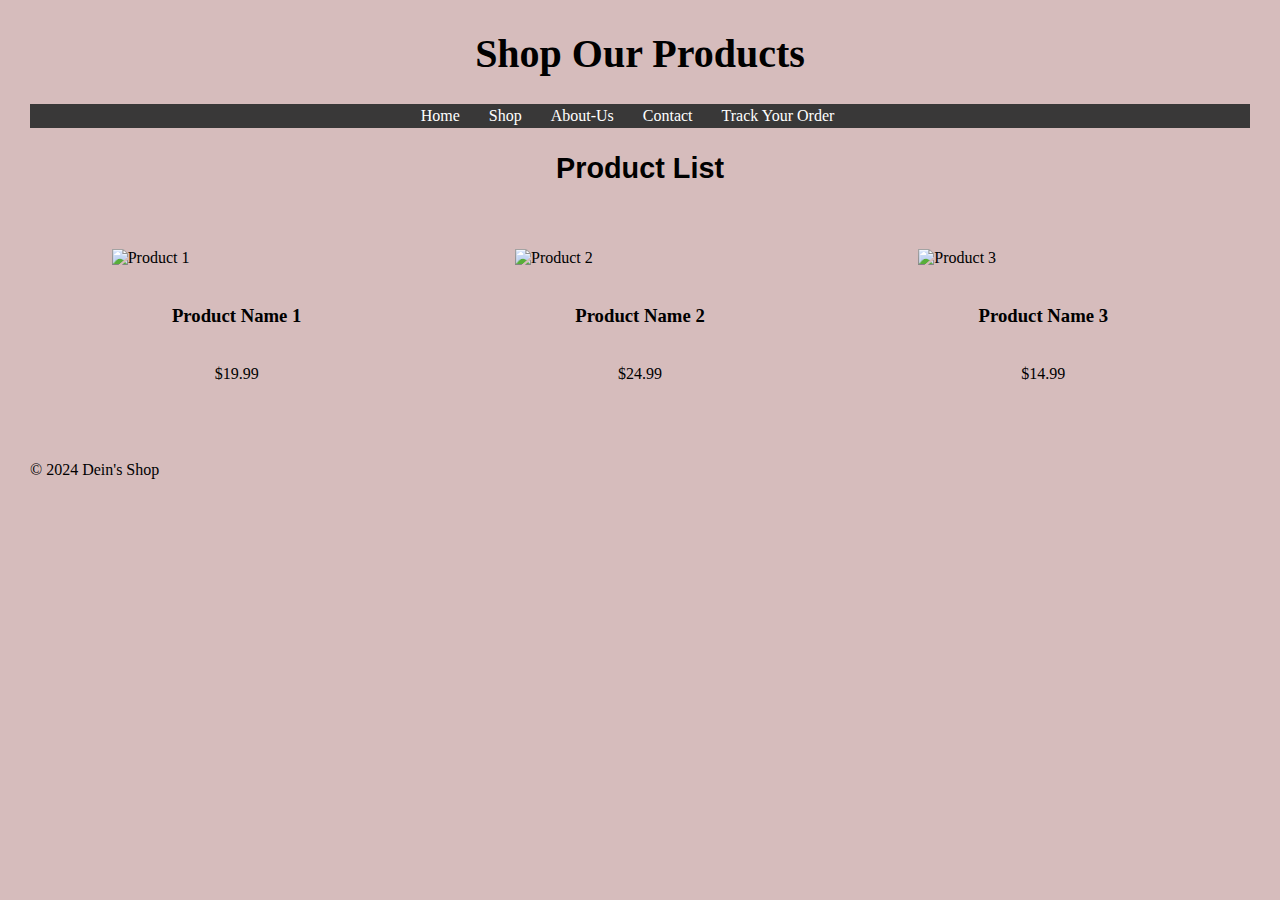
==== shop.html @ 7dbabae6 "Add files via upload" ====
<!DOCTYPE html>
<html lang="en">
<head>
    <meta charset="UTF-8">
    <meta name="viewport" content="width=device-width, initial-scale=1.0">
    <title>Shop</title>
    <link rel="stylesheet" href="./style.css">
</head>
<body class="back">
    <header>
        <h1>Shop Our Products</h1>  

        <nav>
            <ul>
                <li><a href="index.html">Home</a></li>
                <li><a href="./shop.html">Shop</a></li>
                <li><a href="./about-us.html">About-Us</a></li>
                <li><a href="./contacts.html">Contact</a></li>
                <li><a href="./trackorder.html">Track Your Order</a></li>
            </ul>
        </nav>

        <h2>Product List</h2>

    </header>

    <main>
        <div class="product">
            <img src="./Images/IMG_0703.jpeg" alt="Product 1"> 
            <h3>Product Name 1</h3>
            <p>$19.99</p>
        </div>

        <div class="product">
            <img src="./Images/IMG_0727.jpeg" alt="Product 2"> 
            <h3>Product Name 2</h3>
            <p>$24.99</p>
        </div>

        <div class="product">
            <img src="./Images/IMG_0737.jpeg" alt="Product 3"> 
            <h3>Product Name 3</h3>
            <p>$14.99</p>
        </div>
    </main>

    <footer>
        <p>&copy; 2024 Dein's Shop</p>
    </footer>
</body>
</html>
---- style.css ----
body {
    font-family: "Times New Roman", Times, serif; 
    background-color: #d6bcbc; 
    margin: 30px; 
}

header {
    text-align: center;
    margin-bottom: 20px;
}

nav ul {
    list-style: none; 
    padding: 0;
    background-color: #393838; 
    margin-bottom: 20px;
    text-align: center;
}

.abt p{
    text-align: right;
}

.back ul{
    list-style: none;
    text-align: left
}

.back li{
    display:block;
    text-align: left;
}

.back img {
display: flex;
align-items: flex-start;
flex-wrap: wrap;
justify-content: space-between;
gap: 20px;
padding: 20px;
}

main {
    display: flex;
    justify-content: space-between; 
    align-items: flex-start; 
    flex-wrap: wrap; 
    gap: 20px;
    padding: 20px;
}

.product {
    flex-basis: calc((1/3)*100% - 20px); 
    display: flex;
    flex-direction: column; 
    align-items: center; 
    margin-bottom: 20px;
}

.back h2{
    display: block;
}

nav li {
    display: inline; 
    margin-right: 25px;
}


nav a {
    color: white; 
    text-decoration: none; 
}

.back nav li{
    display: inline; 
    margin-right: 25px;
}

.back nav a{
    color: white; 
    text-decoration: none;
}

.back nav ul{
    list-style: none; 
    padding: 0;
    background-color: #393838; 
    margin-bottom: 20px;
    text-align: center;
}

p, li {
    line-height: 1.5;
}

h1 { 
   font-size: 30pt; 
   text-align: center;
} 


h2 {
    font-family: Arial, Helvetica, sans-serif; /* Different font for subheadings */
    font-size: 1.8em;      
}

img {
    width: 100%;
    max-width: 250px;
    height: auto;
}
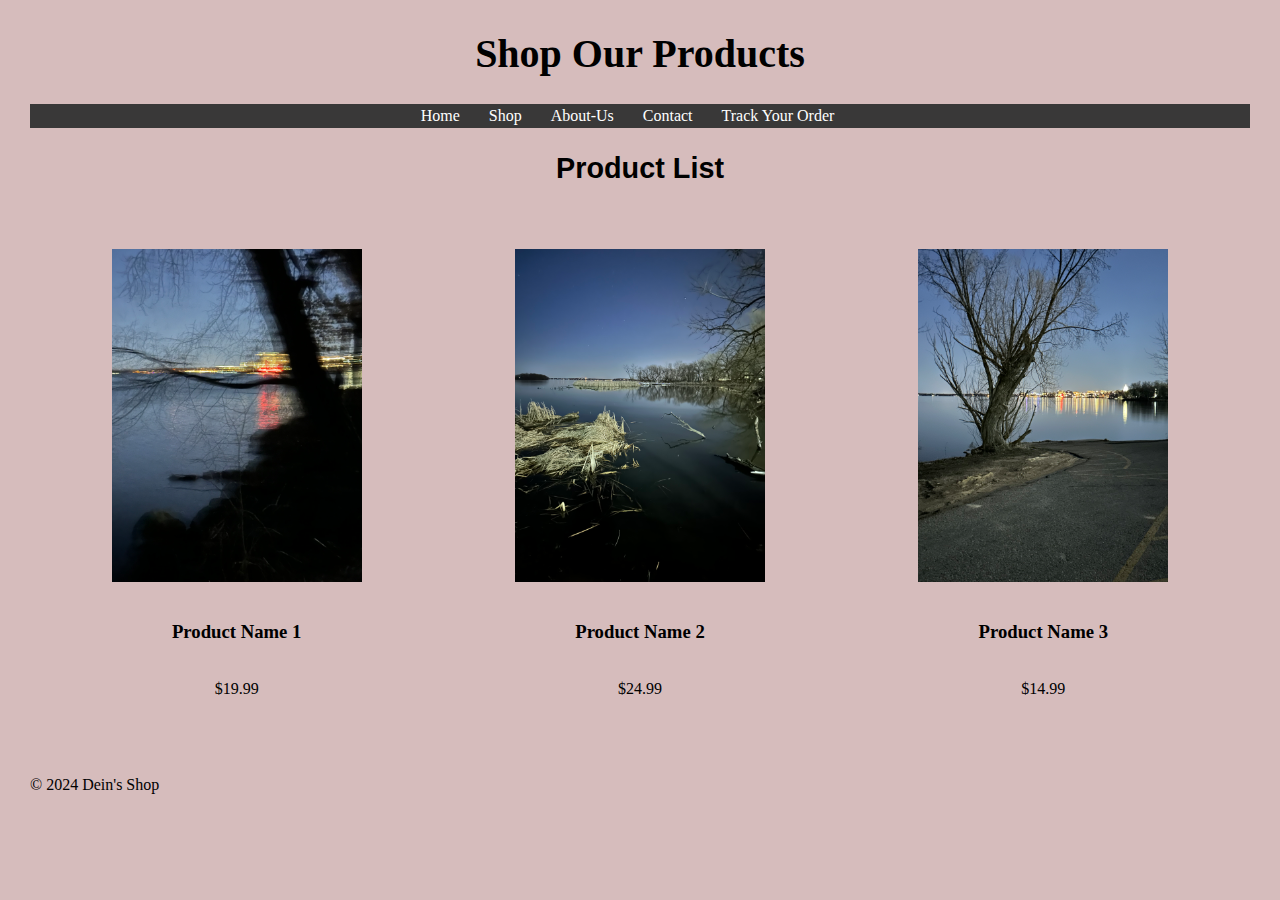
==== commit 5c5b83c2: "Update shop.html" ====
--- a/shop.html
+++ b/shop.html
@@ -26,19 +26,19 @@
 
     <main>
         <div class="product">
-            <img src="./Images/IMG_0703.jpeg" alt="Product 1"> 
+            <img src="./IMG_0703.jpeg" alt="Product 1"> 
             <h3>Product Name 1</h3>
             <p>$19.99</p>
         </div>
 
         <div class="product">
-            <img src="./Images/IMG_0727.jpeg" alt="Product 2"> 
+            <img src="./IMG_0727.jpeg" alt="Product 2"> 
             <h3>Product Name 2</h3>
             <p>$24.99</p>
         </div>
 
         <div class="product">
-            <img src="./Images/IMG_0737.jpeg" alt="Product 3"> 
+            <img src="./IMG_0737.jpeg" alt="Product 3"> 
             <h3>Product Name 3</h3>
             <p>$14.99</p>
         </div>
@@ -48,4 +48,4 @@
         <p>&copy; 2024 Dein's Shop</p>
     </footer>
 </body>
-</html>+</html>
